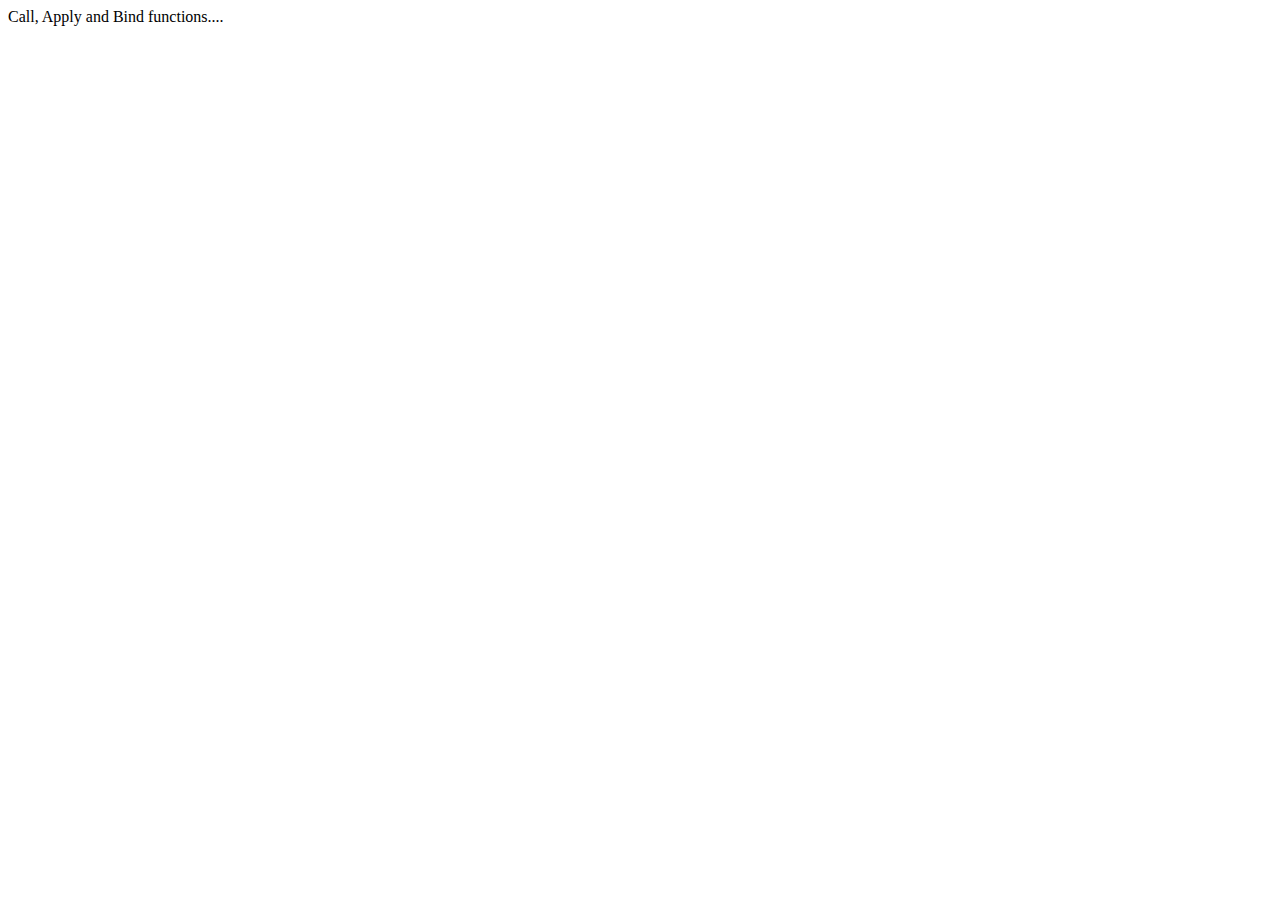
==== index.html @ 8cec1106 "added file for call apply and bind demo" ====
<!DOCTYPE html>
<!--[if lt IE 7]>      <html class="no-js lt-ie9 lt-ie8 lt-ie7"> <![endif]-->
<!--[if IE 7]>         <html class="no-js lt-ie9 lt-ie8"> <![endif]-->
<!--[if IE 8]>         <html class="no-js lt-ie9"> <![endif]-->
<!--[if gt IE 8]>      <html class="no-js"> <!--<![endif]-->
<html>
    <head>
        <meta charset="utf-8">
        <meta http-equiv="X-UA-Compatible" content="IE=edge">
        <title>CALL, APPLY AND BIND</title>
        <meta name="description" content="">
        <meta name="viewport" content="width=device-width, initial-scale=1">
        <link rel="stylesheet" href="">
    </head>
    <body>
        <!--[if lt IE 7]>
            <p class="browsehappy">You are using an <strong>outdated</strong> browser. Please <a href="#">upgrade your browser</a> to improve your experience.</p>
        <![endif]-->
        Call, Apply and Bind functions....
        <script src="./call_apply_bind.js" async defer></script>
    </body>
</html>
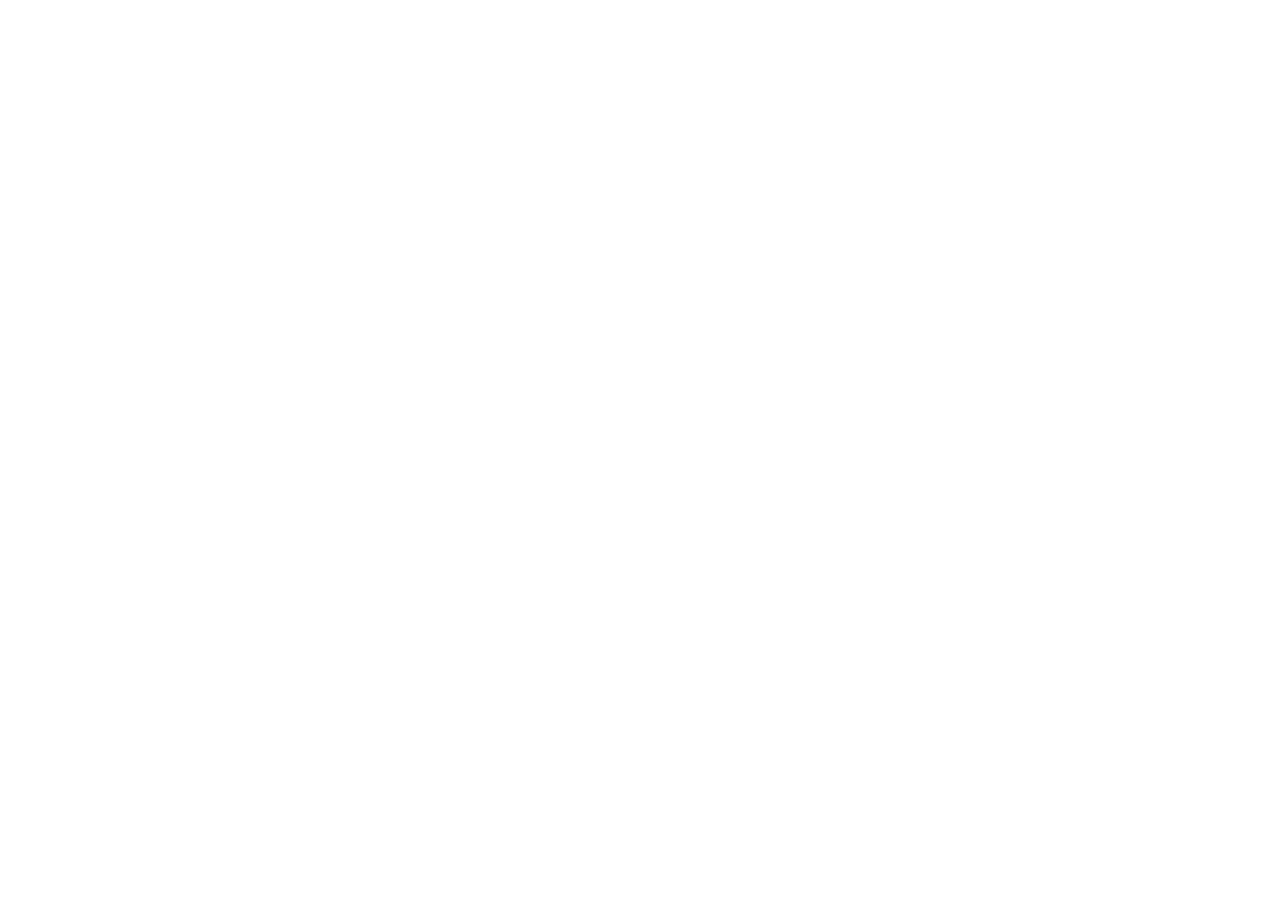
==== commit d2c09733: "some more questions added" ====
--- a/index.html
+++ b/index.html
@@ -10,13 +10,16 @@
         <title>CALL, APPLY AND BIND</title>
         <meta name="description" content="">
         <meta name="viewport" content="width=device-width, initial-scale=1">
-        <link rel="stylesheet" href="">
+        <link rel="stylesheet" href="./star_rating.css">
     </head>
-    <body>
+    <body style="box-sizing: border-box;">
         <!--[if lt IE 7]>
             <p class="browsehappy">You are using an <strong>outdated</strong> browser. Please <a href="#">upgrade your browser</a> to improve your experience.</p>
         <![endif]-->
-        Call, Apply and Bind functions....
-        <script src="./call_apply_bind.js" async defer></script>
+        <div id="wrapper"></div>
+        <!-- <script src="./call_apply_bind.js" async defer></script> -->
+        <!-- <script src="./polyfill_bind.js" async defer></script> -->
+        <script src="./scope.js" async defer></script>
+        
     </body>
 </html>--- a/star_rating.css
+++ b/star_rating.css
@@ -0,0 +1,8 @@
+.rating-star{
+    width: 50px;
+    background-color: blue;
+    height: 50px;
+}
+.rating-star:hover{
+    background-color: green;
+}